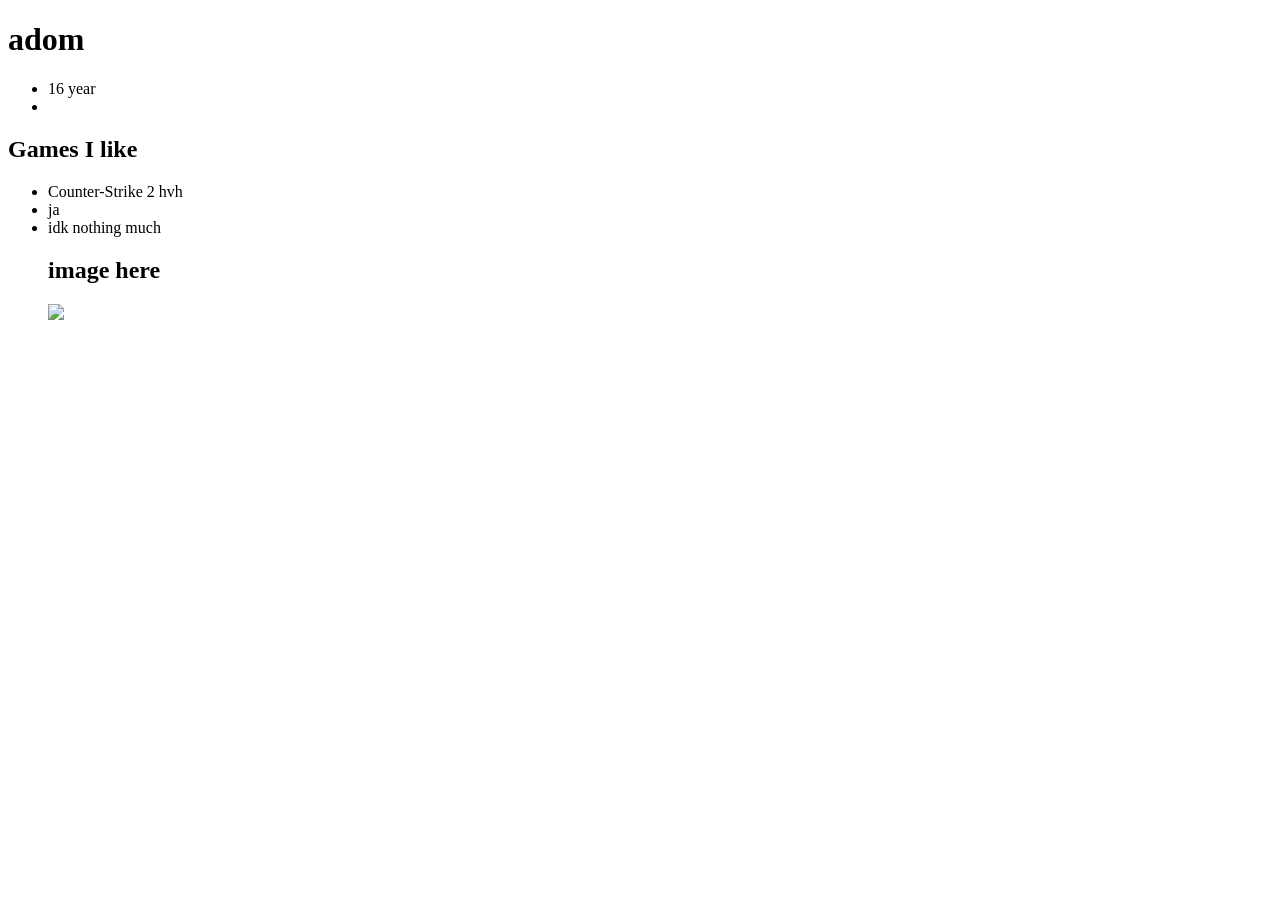
==== index.html @ 4db15b3a "init" ====
<!DOCTYPE html>
<html lang="en">
<!-- metadata / unseen data here-->
<head>
    <meta charset="UTF-8">
    <meta name="viewport" content="width=device-width, initial-scale=1.0">
    <title>About me</title>
</head>
<body>
    <h1>adom</h1>
<ul>
    <li>16 year</li>
    <li></li>
</ul>
   
    <h2>Games I like</h2>
<ul>
    <li>Counter-Strike 2 hvh </li>
    <li>ja</li>
    <li>idk nothing much</li>
 
    <h2>image here</h2>
    <img src="https://encrypted-tbn0.gstatic.com/images?q=tbn:ANd9GcQGysguzMs2j_zy88AnWEavsajq1grsBHwodKaVdIWjnw&s=10"yeha">
 
</ul>
 
</body>
</html>
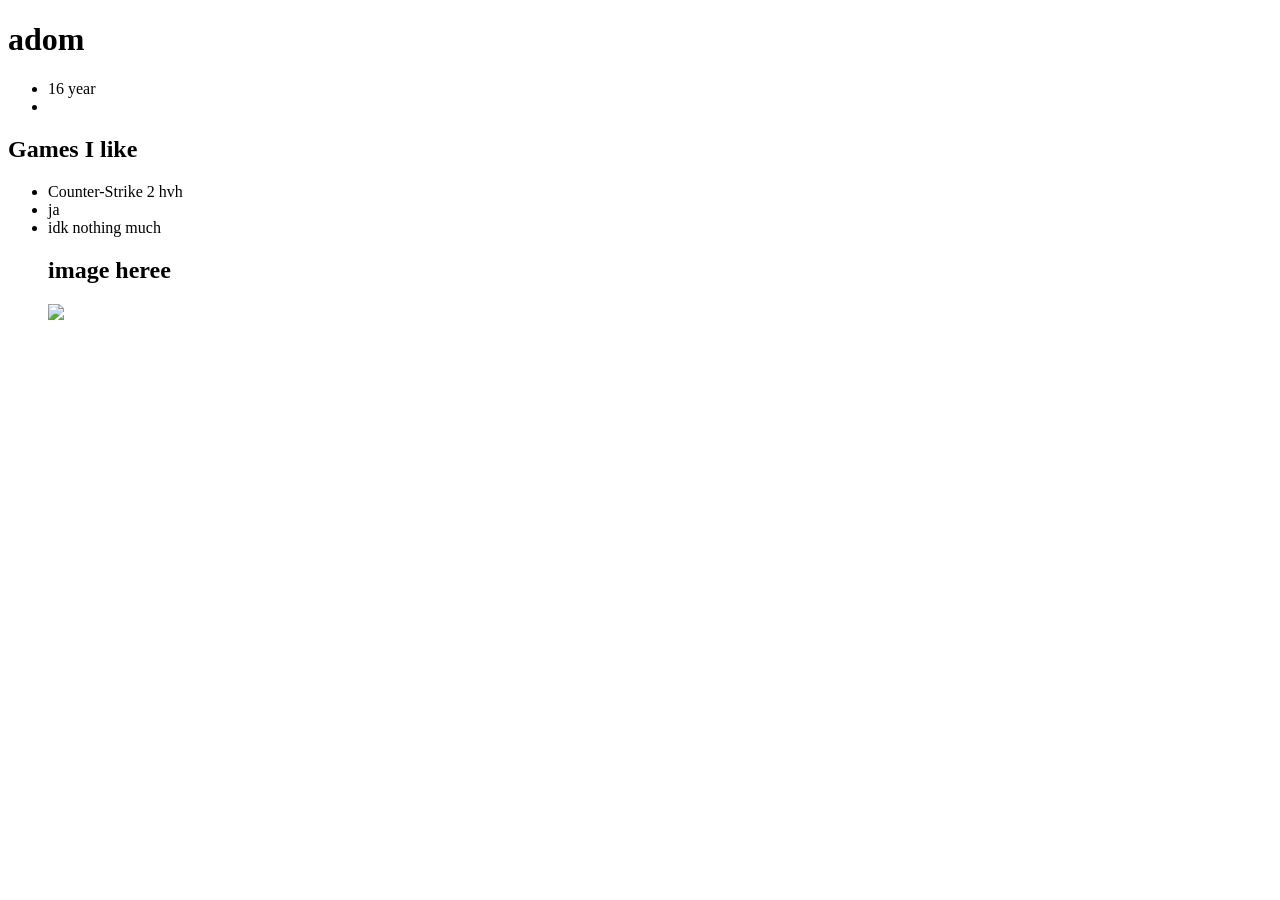
==== commit 100c1114: "some" ====
--- a/index.html
+++ b/index.html
@@ -19,7 +19,7 @@
     <li>ja</li>
     <li>idk nothing much</li>
  
-    <h2>image here</h2>
+    <h2>image heree</h2>
     <img src="https://encrypted-tbn0.gstatic.com/images?q=tbn:ANd9GcQGysguzMs2j_zy88AnWEavsajq1grsBHwodKaVdIWjnw&s=10"yeha">
  
 </ul>
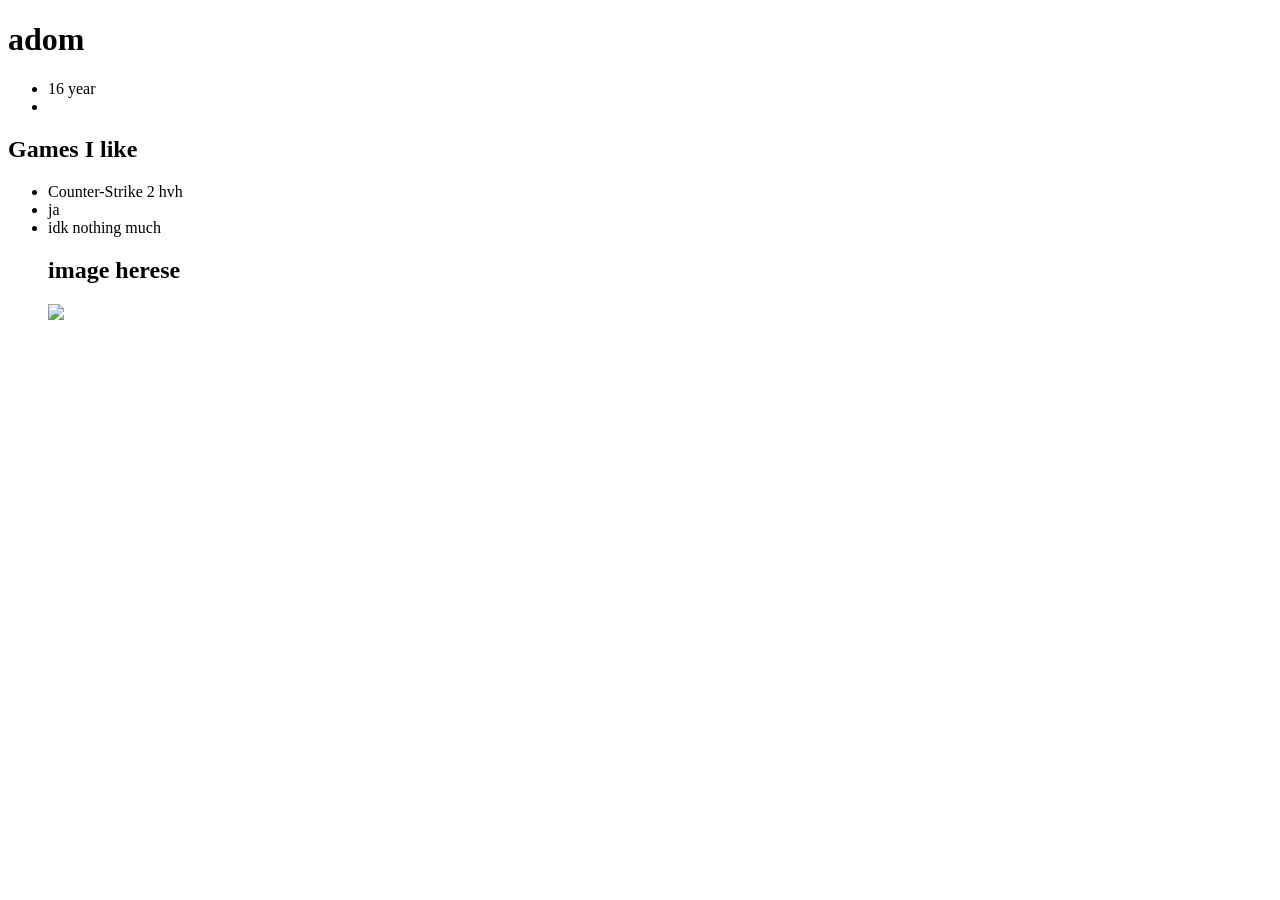
==== commit 2edf6357: "init" ====
--- a/index.html
+++ b/index.html
@@ -19,7 +19,7 @@
     <li>ja</li>
     <li>idk nothing much</li>
  
-    <h2>image heree</h2>
+    <h2>image herese</h2>
     <img src="https://encrypted-tbn0.gstatic.com/images?q=tbn:ANd9GcQGysguzMs2j_zy88AnWEavsajq1grsBHwodKaVdIWjnw&s=10"yeha">
  
 </ul>
